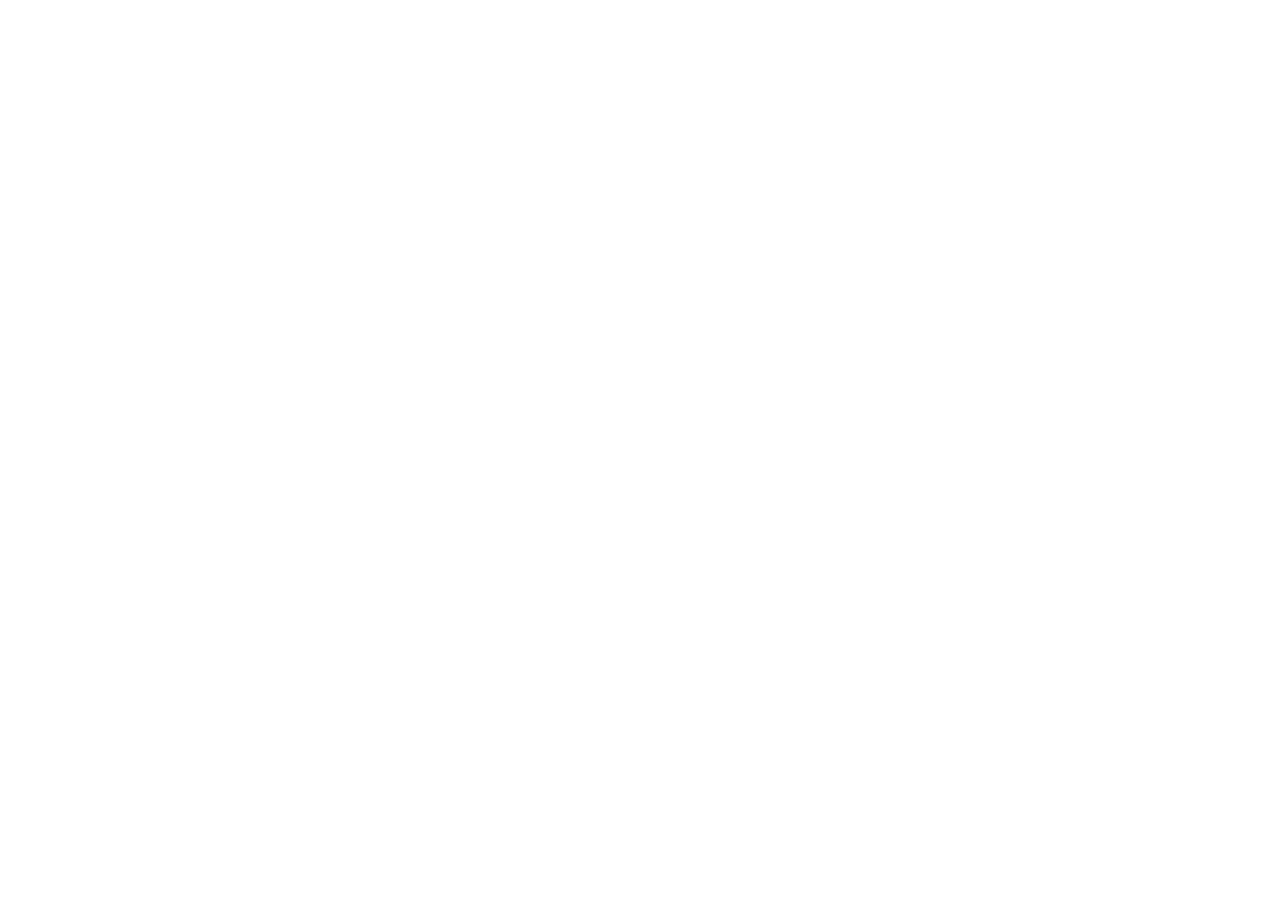
==== index.html @ a2df72dc "PROJ-42: Initial frontend setup" ====
<!DOCTYPE html>
<html lang="en">
<head>
    <meta charset="UTF-8">
    <meta name="viewport" content="width=device-width, initial-scale=1.0">
    <title>Glow Creators</title>
    <link rel="stylesheet" href="style.css">
</head>
<body>
    <script src="script.js"></script>
</body>
</html>
---- style.css ----

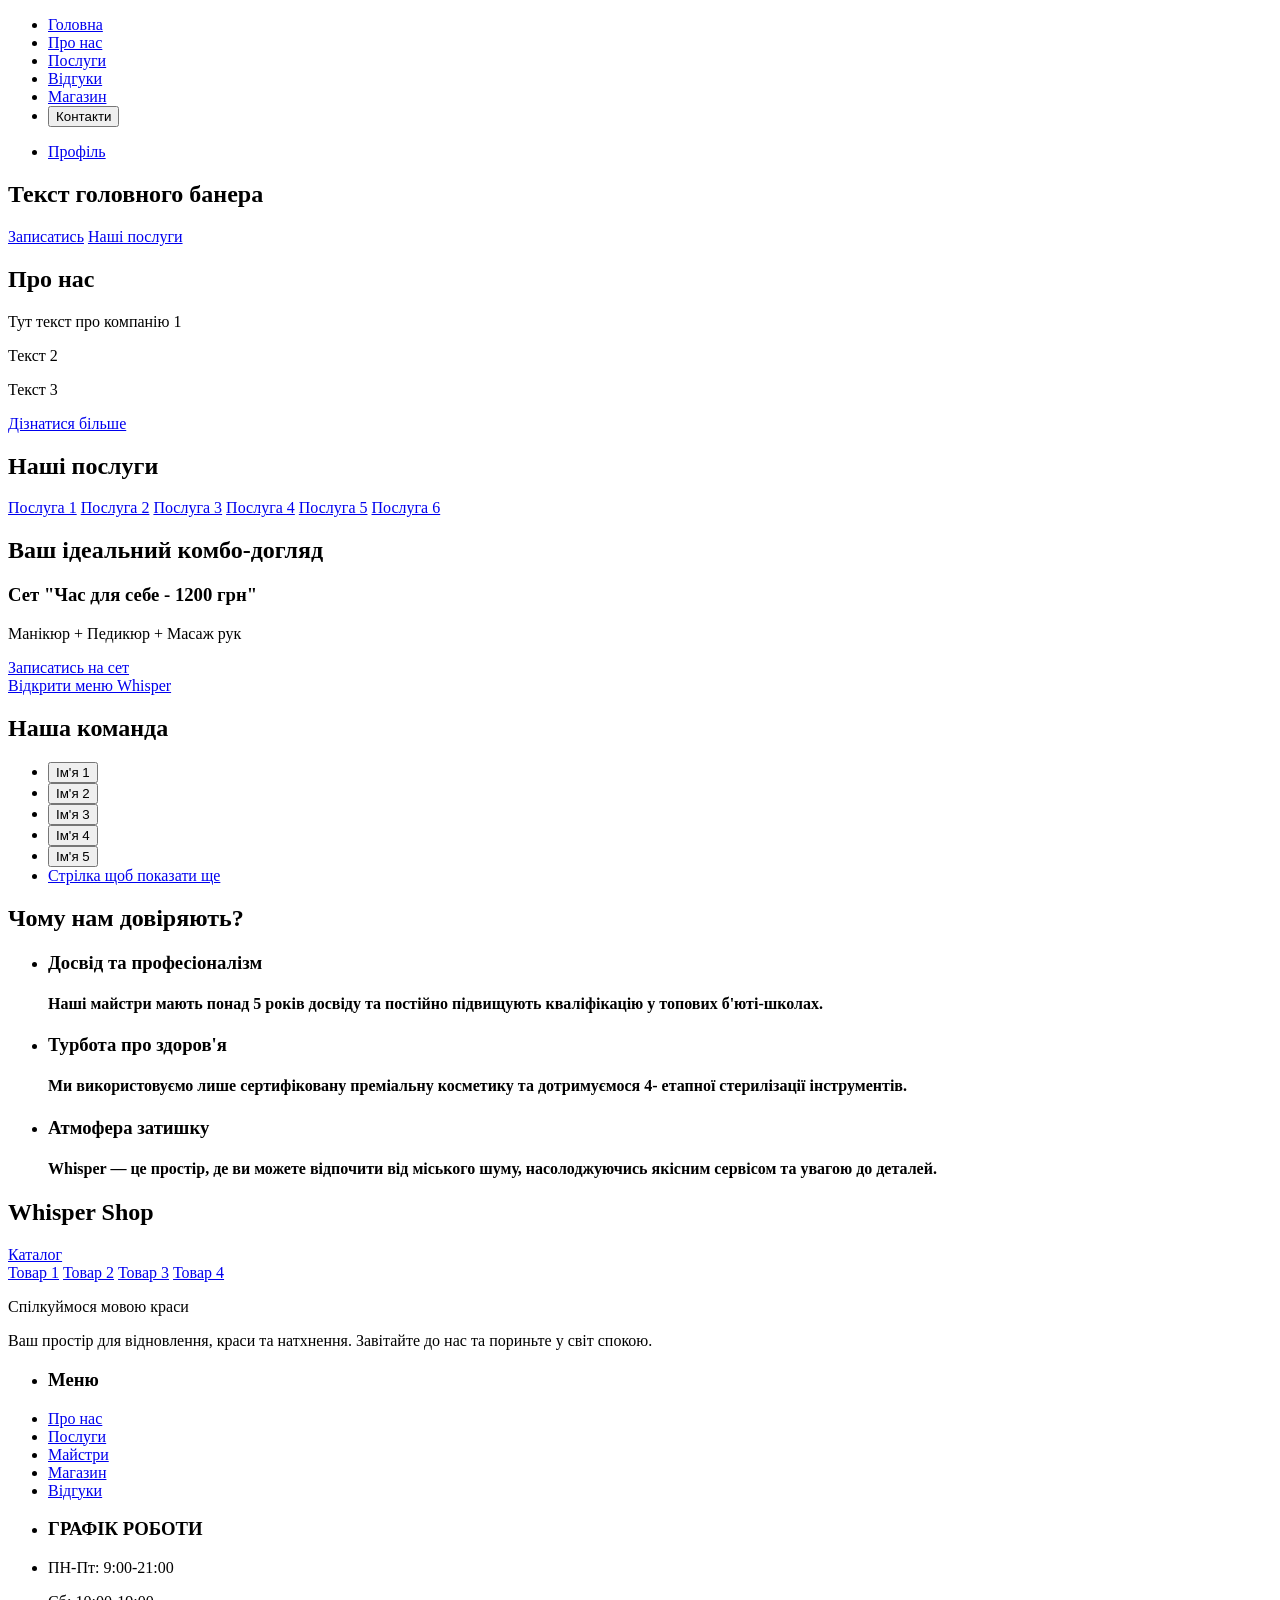
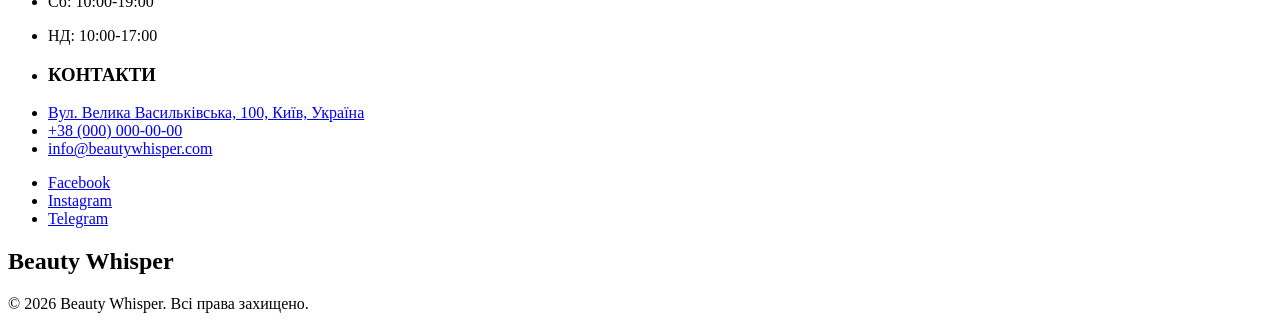
==== commit 3fb548cd: "Додано посилання на товари в секції Shop" ====
--- a/index.html
+++ b/index.html
@@ -6,7 +6,148 @@
     <title>Glow Creators</title>
     <link rel="stylesheet" href="style.css">
 </head>
+
 <body>
-    <script src="script.js"></script>
+    <header>
+    <div class="Logo"></div>
+<ul>
+    <li><a href="#">Головна</a></li>
+    <li><a href="#">Про нас</a></li>
+    <li><a href="#">Послуги</a></li>
+    <li><a href="#">Відгуки</a></li>
+    <li><a href="#">Магазин</a></li>
+    <li><button>Контакти</button></li>
+</ul>
+<ul><li><a href="#">Профіль</a></li></ul>
+</header>
+<main>
+    
+    <section class="Hero">
+        <h1>Текст головного банера</h1>
+        <a href="#">Записатись</a>
+        <a href="#">Наші послуги</a>
+    </section>
+    
+    <section class="About">
+        <h2>Про нас </h2>
+        <p>Тут текст про компанію 1</p>
+        <p>Текст 2</p>
+        <p>Текст 3</p>
+        <a href="#">Дізнатися більше</a>
+    </section>
+    
+    <section class="Services">
+        <h2>Наші послуги</h2>
+        <a href="#">Послуга 1</a>
+        <a href="#">Послуга 2</a>
+        <a href="#">Послуга 3</a>
+        <a href="#">Послуга 4</a>
+        <a href="#">Послуга 5</a>
+        <a href="#">Послуга 6</a>
+    </section>
+    
+    <section class="Promo">
+        <h2>Ваш ідеальний комбо-догляд</h2>
+        <h3>Сет "Час для себе - 1200 грн"</h3>
+        <p>Манікюр + Педикюр + Масаж рук</p>
+        <a href="#">Записатись на сет</a>
+    </section>
+
+    <section class="Menu">
+        <a href="#">Відкрити меню Whisper</a>
+    </section>
+
+    <section class="Team">
+        <h2>Наша команда</h2>
+        <ul>
+            <li><button>Ім'я 1</button></li>
+            <li><button>Ім'я 2</button></li>
+            <li><button>Ім'я 3</button></li>
+            <li><button>Ім'я 4</button></li>
+            <li><button>Ім'я 5</button></li>
+            <li><a href="#">Стрілка щоб показати ще</a></li>
+        </ul>
+    </section>
+
+    <section class="Trust">
+        <h2>Чому нам довіряють?</h2>
+        <ul>
+            <li><h3>Досвід та професіоналізм</h3>
+                <h4>Наші майстри мають понад 5 
+                    років досвіду та постійно підвищують кваліфікацію у 
+                    топових б'юті-школах.</h4></li>
+            <li><h3>Турбота про здоров'я</h3>
+                <h4>Ми використовуємо лише 
+                    сертифіковану преміальну косметику та дотримуємося 4-
+                    етапної стерилізації інструментів.</h4></li>
+            <li><h3>Атмофера затишку</h3>
+                <h4>Whisper — це простір, де ви 
+                    можете відпочити від 
+                    міського шуму, насолоджуючись якісним 
+                    сервісом та увагою до деталей.</h4></li>
+    </ul>
+    </section>
+
+    <section class="Shop">
+        <h2>Whisper Shop</h2>
+        <a href="#">Каталог</a>
+        <div class="shop-items">
+            <a href="#">Товар 1</a>
+            <a href="#">Товар 2</a>
+            <a href="#">Товар 3</a>
+            <a href="#">Товар 4</a>
+        </div>
+    </section>
+
+</main>
+
+<footer>
+   <p>Спілкуймося мовою краси</p>
+   <p>Ваш простір для відновлення, краси та 
+    натхнення. Завітайте до нас та пориньте у 
+    світ спокою.</p>
+   
+   <section class="Footer-links">
+    <ul>
+    <li><h3>Меню</h3></li>
+    <li><a href="#">Про нас</a></li>
+    <li><a href="#">Послуги</a></li>
+    <li><a href="#">Майстри</a></li>
+    <li><a href="#">Магазин</a></li>
+    <li><a href="#">Відгуки</a></li>
+</ul>
+</section>
+   
+<section class="Schedule">
+<ul>
+        <li><h3>ГРАФІК РОБОТИ</h3></li>
+        <li><p>ПН-Пт: 9:00-21:00</p></li>
+        <li><p>Сб: 10:00-19:00</p></li>
+        <li><p>НД: 10:00-17:00</p></li>
+    </ul>
+</section>
+
+<section class="Contacts">
+    <ul>
+        <li><h3>КОНТАКТИ</h3></li>
+    <li><a href="https://maps.app.goo.gl/M1nz7hJohm465Zrc9" target="_blank">Вул. Велика Васильківська, 100, Київ, Україна</a></li>
+    <li><a href="tel:+380000000000">+38 (000) 000-00-00</a></li>
+    <li><a href="mailto:info@beautywhisper.com">info@beautywhisper.com</a></li>
+    </ul>
+</section>
+
+<section class="Contacts App">
+    <ul>
+        <li><a href="#">Facebook</a></li>
+        <li><a href="#">Instagram</a></li>
+        <li><a href="#">Telegram</a></li>
+    </ul>
+</section>
+
+<h2>Beauty Whisper</h2>
+<p>© 2026 Beauty Whisper. Всі права захищено.</p>
+</footer>
+
+ <script src="script.js"></script>
 </body>
 </html>
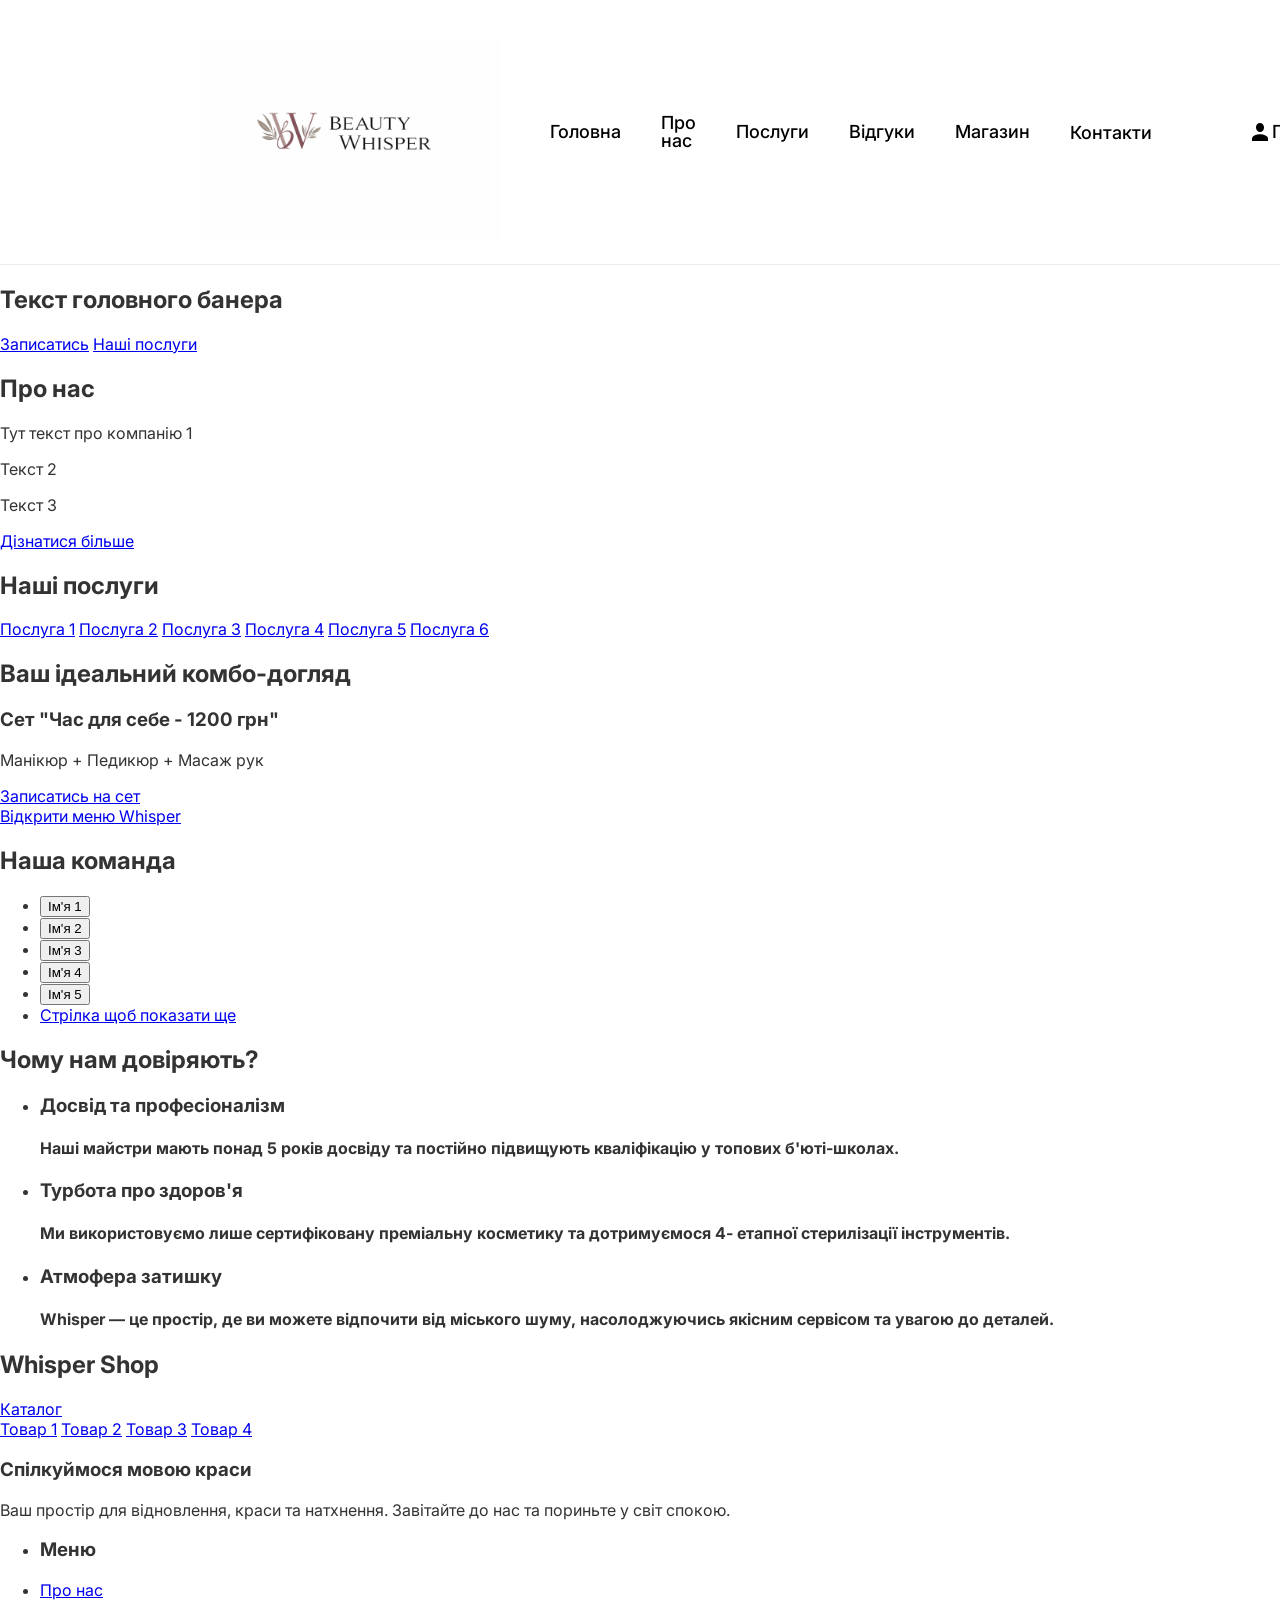
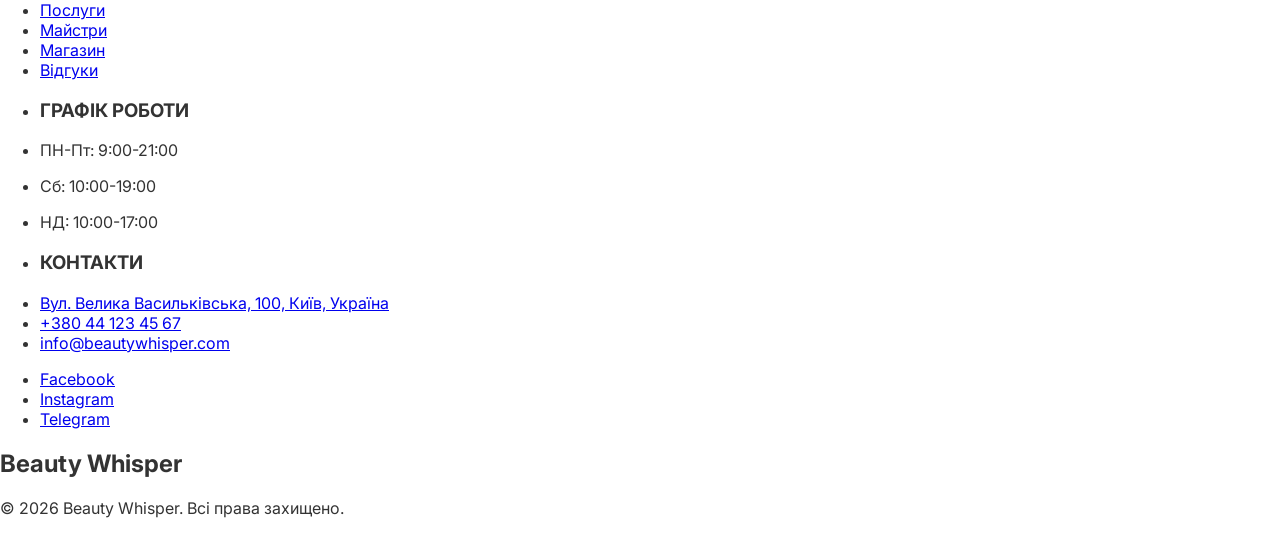
==== commit c42fdcdd: "Booking page" ====
--- a/index.html
+++ b/index.html
@@ -4,12 +4,19 @@
     <meta charset="UTF-8">
     <meta name="viewport" content="width=device-width, initial-scale=1.0">
     <title>Glow Creators</title>
+    
+    <link rel="preconnect" href="https://fonts.googleapis.com">
+    <link rel="preconnect" href="https://fonts.gstatic.com" crossorigin>
+    <link href="https://fonts.googleapis.com/css2?family=Inter:wght@400;500;600&display=swap" rel="stylesheet">
+    
     <link rel="stylesheet" href="style.css">
 </head>
 
 <body>
     <header>
-    <div class="Logo"></div>
+    <div class="Logo">
+        <img src="img/лого.png" alt="Лого">
+    </div>
 <ul>
     <li><a href="#">Головна</a></li>
     <li><a href="#">Про нас</a></li>
@@ -18,7 +25,15 @@
     <li><a href="#">Магазин</a></li>
     <li><button>Контакти</button></li>
 </ul>
-<ul><li><a href="#">Профіль</a></li></ul>
+
+<ul>
+    <li>
+        <a href="#" class="profile-link">
+            <img src="img/профіль.png" alt="Профіль" class="profile-icon"> 
+            Профіль
+        </a>
+    </li>
+</ul>
 </header>
 <main>
     
@@ -102,7 +117,7 @@
 </main>
 
 <footer>
-   <p>Спілкуймося мовою краси</p>
+   <h3>Спілкуймося мовою краси</h3>
    <p>Ваш простір для відновлення, краси та 
     натхнення. Завітайте до нас та пориньте у 
     світ спокою.</p>
@@ -131,7 +146,7 @@
     <ul>
         <li><h3>КОНТАКТИ</h3></li>
     <li><a href="https://maps.app.goo.gl/M1nz7hJohm465Zrc9" target="_blank">Вул. Велика Васильківська, 100, Київ, Україна</a></li>
-    <li><a href="tel:+380000000000">+38 (000) 000-00-00</a></li>
+    <li><a href="tel:+380 44 123 45 67">+380 44 123 45 67</a></li>
     <li><a href="mailto:info@beautywhisper.com">info@beautywhisper.com</a></li>
     </ul>
 </section>
--- a/style.css
+++ b/style.css
@@ -1 +1,80 @@
+body {
+    margin: 0;
+    font-family: 'Inter', sans-serif; /* Поки ставимо базовий шрифт */
+    color:#333;
+}
 
+/* 2. Налаштовуємо сам хедер */
+header {
+    display: flex; 
+    justify-content: space-between; /* Розсовуємо Лого, Меню і Профіль по краях */
+    padding: 20px 160px; /* Відступи: 20px зверху/знизу, 50px з боків */
+    background-color: #ffffff; 
+    border-bottom: 1px solid #eaeaea; 
+}
+
+/* 3. Налаштовуємо розмір логотипу */
+.Logo img {
+    height: 200px; 
+    width: 250;
+    padding:20px 0px 0px 40px ;
+
+}
+
+/* 4. Налаштовуємо обидва списки <ul> (Меню і Профіль) */
+header ul {
+    display: flex;
+    list-style: none; 
+    margin: 0;
+    padding:16px 50px;
+    gap: 40px; /* Відстань між словами "Головна", "Про нас" тощо */
+    align-items: center;
+    letter-spacing: 0%;
+    line-height: 100%;
+font-weight: 500;
+
+}
+
+/* 5. Налаштовуємо зовнішній вигляд посилань <a> */
+header a {
+    text-decoration: none; 
+    color: #000000; 
+   font-family:'Inter',sans-serif;
+    font-size: 18px;
+    font-weight: 500; 
+    line-height: 100%;
+    transition: color 0.3s ease; /* Додаємо плавність для наведення */
+}
+
+/* 6. Кнопка */
+header button {
+    background: none; 
+    border: none; 
+    color: #000000;
+    font-size: 18px;
+    font-weight: 500;
+    font-family: inherit; 
+    cursor: pointer; 
+    padding: 0;
+}
+/* посилання "Профіль" */
+.profile-link {
+    display: flex; 
+    align-items: center; 
+    gap: 4px; 
+}
+
+/* Налаштовуємо саму іконку, щоб вона не була гігантською */
+.profile-icon {
+    width: 16px; 
+    height: 18px;
+    object-fit: contain;
+}
+
+
+/* 7. Додаємо ефект: при наведенні мишки текст стає коричневим (колір з макету) */
+header a:hover,
+header button:hover {
+    color: #612a26;
+}
+
